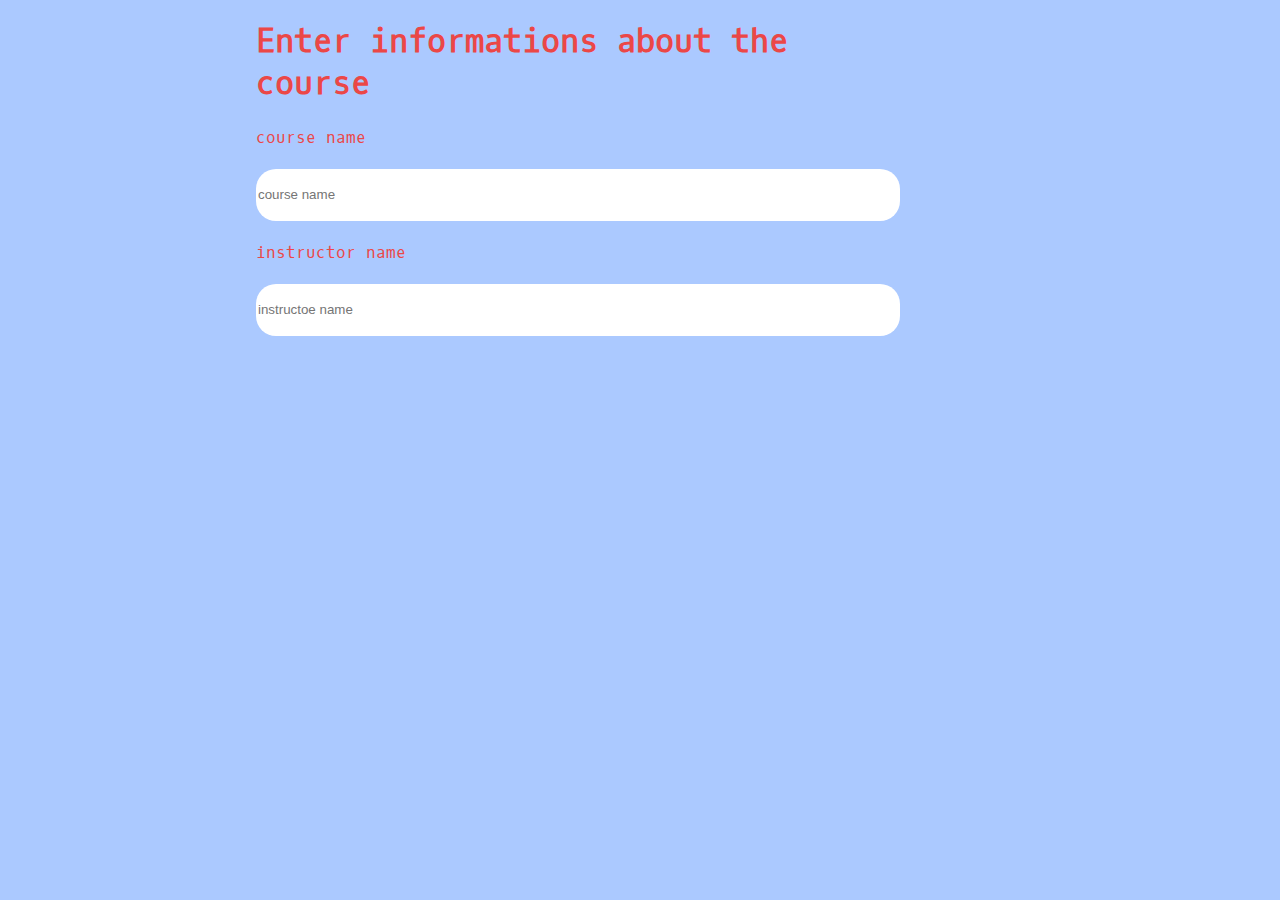
==== class.html @ 23899755 "build the form of class.html" ====
<!DOCTYPE html>
<html lang="en">

<head>
    <meta charset="UTF-8">
    <meta http-equiv="X-UA-Compatible" content="IE=edge">
    <meta name="viewport" content="width=device-width, initial-scale=1.0">
    <link href="style.css" rel="stylesheet">
    <link rel="preconnect" href="https://fonts.googleapis.com">
    <link rel="preconnect" href="https://fonts.gstatic.com" crossorigin>
    <link href="https://fonts.googleapis.com/css2?family=Oxygen+Mono&display=swap" rel="stylesheet">
    <title>class</title>
</head>

<body>
    <form class="sign_up_form" id="sign_up_form">
        <h1>Enter informations about the course</h1>
        <p id="error_message"></p>
        <div class="input_section">
            <label for="name">course name</label><br>
            <input type="text" id="course_name" name="course_name" placeholder="course name" required><br>
        </div>
        <div class="input_section">
            <label for="instructoe_name">instructor name</label><br>
            <input type="text" id="instructor_name" name="instructor_name" placeholder="instructoe name" required><br>
    </form>
    <script src="class.js"></script>
</body>

</html>
---- style.css ----
body{
    background-color: #ABC9FF;
    margin:0;
    padding:0;
    color: #EB4747;
    overflow-x: hidden;
    font-family: 'Oxygen Mono', monospace;
}
a{
    text-decoration: none;
}
header{
background-color: #EB4747;
}
.landing_text{
    margin:50px;
}
nav>img{
    width:75px;
    height: 75px;
}
.landing_hero{
    width:30%;
    height: 10%;
    margin-left:30%;
    margin-bottom: 10px;
}
.sign_up_button{
    width:100px;
    height: 50px;
    background-color: #FFDEDE;
    text-align: center;
    border: 0;
    color: #EB4747;
}
.landing_flex_container{
    padding-top: 7%;
    display: flex;
    justify-content: center;
}

.input_section input{
    border: none;
    width:100%;
    height:50px;
    border-radius: 20px;
}
.input_section{
    display: flex;
    flex-direction: column;
}
.sign_up_form{
   margin-left: 20%;
   width: 50%;
}
.form_button{
    margin-top: 10px;
    background-color: #EB4747;
    border: none;
    color: #FFDEDE;
    width: 50%;
    border-radius: 20px;
    height:50px;
    margin-left: 20%;
}
.dashboar_title{
    text-align: center;
}

.cart_container{
    display: flex;
    flex-flow: wrap;
}
.cart:hover{
    background-color: #FFDEDE;
    color: #EB4747;
    cursor: pointer;
}
.cart{
    height: 100px;
    width: 100px;
    background-color: #EB4747;
    color: #FFDEDE;
padding: 50px;
margin: 50px;
}
.cart_image{
    height: 100px;
    width: 100px; 
    padding: 20px;
margin: 10px;
}
.cart_image>img{
    width: 150px;
    height: 150px;
}
.image_container{
    display: flex;
    width:100vw;
    justify-content: space-around;
}
.code_container{
    background-color: rgb(13, 13, 66);
    color:white;
    margin-left: 10px;
}
.merge_sort_body{
    margin:20px
}
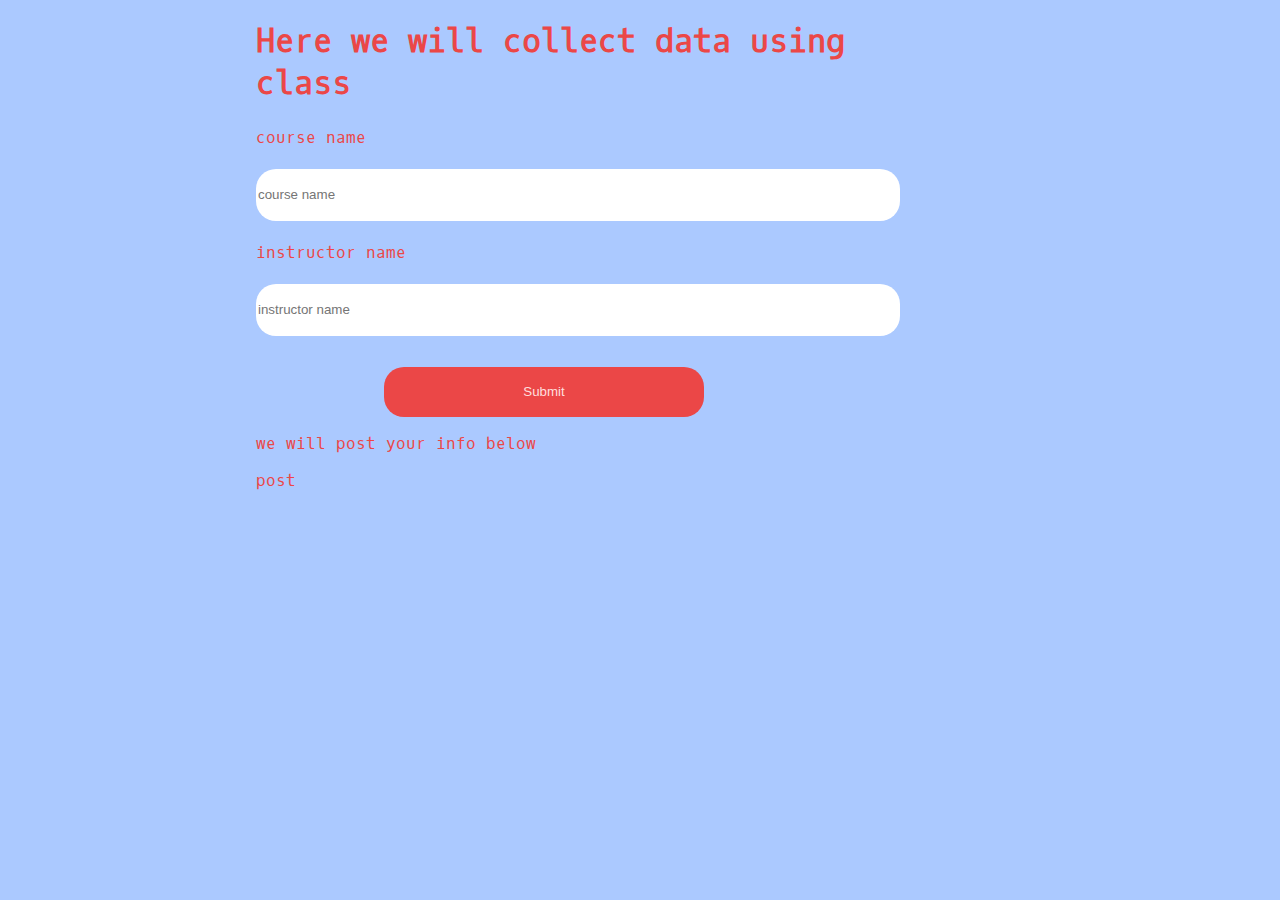
==== commit 68e7ada0: "finish the class of javascript" ====
--- a/class.html
+++ b/class.html
@@ -14,7 +14,7 @@
 
 <body>
     <form class="sign_up_form" id="sign_up_form">
-        <h1>Enter informations about the course</h1>
+        <h1>Here we will collect data using class</h1>
         <p id="error_message"></p>
         <div class="input_section">
             <label for="name">course name</label><br>
@@ -22,7 +22,14 @@
         </div>
         <div class="input_section">
             <label for="instructoe_name">instructor name</label><br>
-            <input type="text" id="instructor_name" name="instructor_name" placeholder="instructoe name" required><br>
+            <input type="text" id="instructor_name" name="instructor_name" placeholder="instructor name" required><br>
+            <div class="input_section">
+                <button class="form_button" type="button" id="button">Submit</button>
+            </div>
+            <div class="input_section">
+                <p>we will post your info below</p>
+                <div id="post_info">post</div>
+            </div>
     </form>
     <script src="class.js"></script>
 </body>
